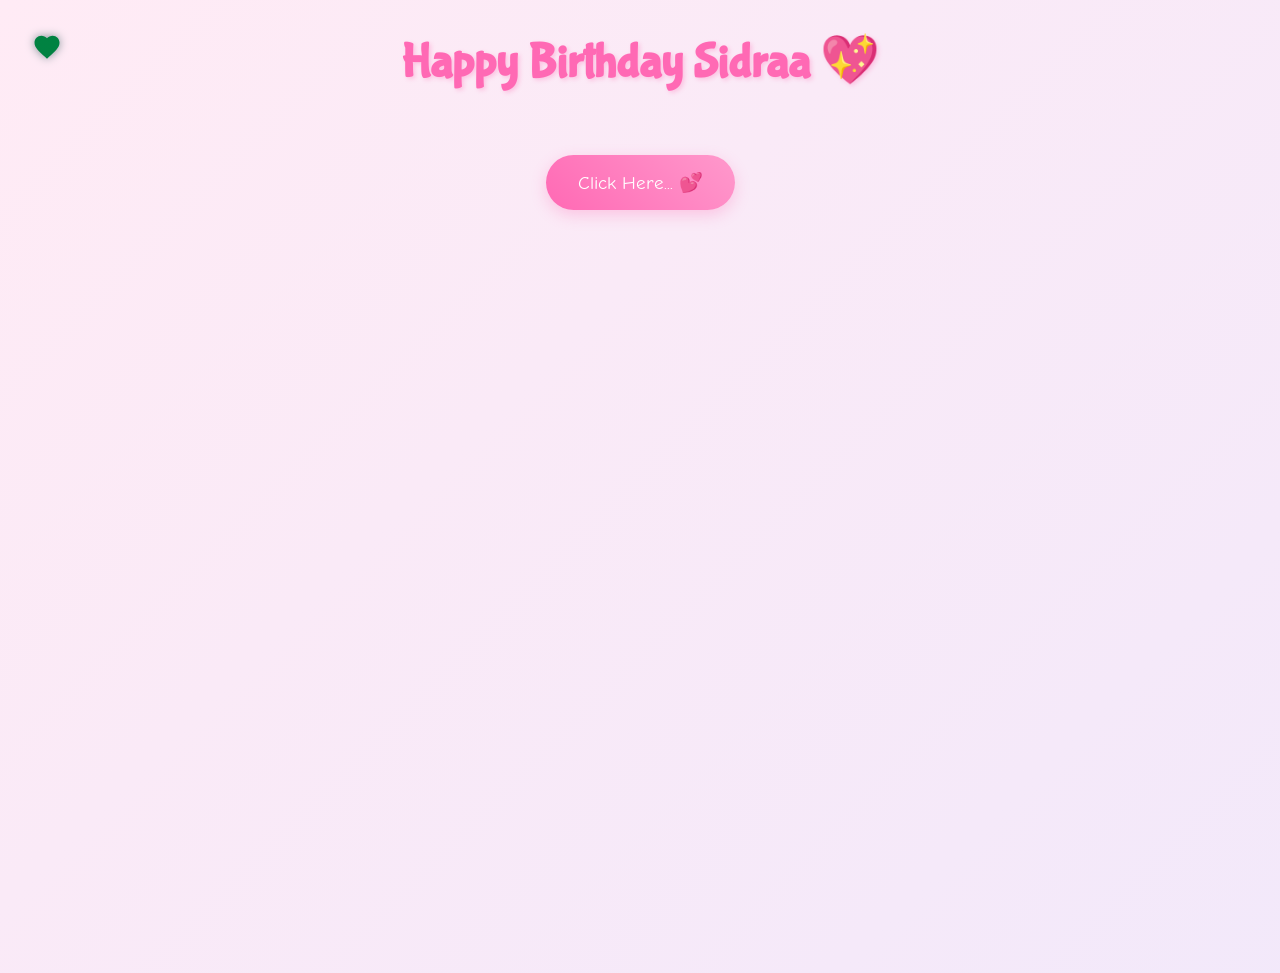
==== cause.html @ 5ef20a0b "change chnage" ====
<!DOCTYPE html>
<html lang="en">
<head>
    <meta charset="UTF-8">
    <meta name="viewport" content="width=device-width, initial-scale=1.0">
    <title>Why You're My Best Friend! 💖</title>
    <script src="https://cdnjs.cloudflare.com/ajax/libs/gsap/3.12.2/gsap.min.js"></script>
    <link rel="stylesheet" href="./cause.css">
    <style>
       
    </style>
</head>
<body>
    <div class="custom-cursor">
        <svg viewBox="0 0 24 24">
            <path fill="#ff69b4" d="M12 21.35l-1.45-1.32C5.4 15.36 2 12.28 2 8.5 2 5.42 4.42 3 7.5 3c1.74 0 3.41.81 4.5 2.09C13.09 3.81 14.76 3 16.5 3 19.58 3 22 5.42 22 8.5c0 3.78-3.4 6.86-8.55 11.54L12 21.35z"/>
        </svg>
    </div>

    <div class="container">
        <h1>Happy Birthday Sidraa 💖</h1>
        
        <div id="reasons-container"></div>
        
        <button class="shuffle-button">Click Here... 💕</button>
        <div class="reason-counter"></div>

        <div class="ending-section">
            <div class="teddy-hug">
                <img src="./d1.jpg" alt="Teddy Hug">
            </div>
            <div class="ending-text">You're the BESTEST ! 💖</div>
        </div>
    </div>

    <script src="cause.js">
       
    </script>
</body>
</html>
---- cause.css ----
@import url('https://fonts.googleapis.com/css2?family=Bubblegum+Sans&family=Comic+Neue:wght@700&family=Quicksand:wght@500&display=swap');

* {
    margin: 0;
    padding: 0;
    box-sizing: border-box;
    cursor: none;
}

body {
    min-height: 100vh;
    background: linear-gradient(-45deg, #ffe6e6, #e6e6ff, #ffebf5);
    background-size: 400% 400%;
    animation: gradientBG 15s ease infinite;
    font-family: 'Quicksand', sans-serif;
    overflow-x: hidden;
    padding: 2rem;
}

.custom-cursor {
    width: 30px;
    height: 30px;
    position: fixed;
    pointer-events: none;
    z-index: 9999;
    mix-blend-mode: difference;
    transition: transform 0.1s;
}

.custom-cursor svg {
    width: 100%;
    height: 100%;
    filter: drop-shadow(0 0 5px rgba(255, 182, 193, 0.5));
}

.container {
    max-width: 1200px;
    margin: 0 auto;
    text-align: center;
    position: relative;
    z-index: 1;
}

h1 {
    font-family: 'Bubblegum Sans', cursive;
    font-size: 3rem;
    color: #ff69b4;
    text-shadow: 2px 2px 4px rgba(255, 105, 180, 0.3);
    margin-bottom: 2rem;
    animation: bounce 1s ease infinite;
}

.reason-card {
    background: rgba(255, 255, 255, 0.9);
    border-radius: 20px;
    padding: 2rem;
    margin: 1.5rem;
    box-shadow: 0 5px 15px rgba(0, 0, 0, 0.1);
    transition: transform 0.3s, box-shadow 0.3s;
    cursor: pointer;
    position: relative;
    overflow: hidden;
}

.reason-card:hover {
    transform: translateY(-5px);
    box-shadow: 0 8px 25px rgba(255, 105, 180, 0.2);
}

.reason-text {
    font-size: 1.2rem;
    margin-bottom: 1rem;
    position: relative;
    z-index: 2;
}

.gif-overlay {
    position: absolute;
    top: 0;
    left: 0;
    width: 100%;
    height: 100%;
    background: rgba(255, 255, 255, 0.95);
    display: flex;
    align-items: center;
    justify-content: center;
    opacity: 0;
    transition: opacity 0.3s;
    z-index: 1;
}

.reason-card:hover .gif-overlay {
    opacity: 1;
}

.shuffle-button {
    background: linear-gradient(45deg, #ff69b4, #ff99cc);
    border: none;
    border-radius: 50px;
    padding: 1rem 2rem;
    font-size: 1.2rem;
    color: white;
    margin: 2rem 0;
    cursor: pointer;
    transition: transform 0.3s;
    font-family: 'Comic Neue', cursive;
    box-shadow: 0 5px 15px rgba(255, 105, 180, 0.3);
}

.shuffle-button:hover {
    transform: scale(1.1);
}

.floating {
    position: fixed;
    pointer-events: none;
    animation: float 3s ease-in-out infinite;
}

.ending-section {
    margin-top: 4rem;
    padding: 2rem;
    text-align: center;
}

.ending-text {
    font-family: 'Bubblegum Sans', cursive;
    font-size: 2rem;
    color: #ff69b4;
    margin-bottom: 2rem;
    opacity: 0;
    transform: translateY(20px);
}

.teddy-hug {
    width: 200px;
    margin: 0 auto;
    transform: scale(0);
}

@keyframes gradientBG {
    0% { background-position: 0% 50%; }
    50% { background-position: 100% 50%; }
    100% { background-position: 0% 50%; }
}

@keyframes float {
    0%, 100% { transform: translateY(0); }
    50% { transform: translateY(-20px); }
}

@keyframes bounce {
    0%, 100% { transform: translateY(0); }
    50% { transform: translateY(-10px); }
}

@media (max-width: 768px) {
    h1 { font-size: 2rem; }
    .reason-card { margin: 1rem; }
    .reason-text { font-size: 1rem; }
}
.shuffle-button {
    background: linear-gradient(45deg, #ff69b4, #ff99cc);
    border: none;
    border-radius: 50px;
    padding: 1rem 2rem;
    font-size: 1.2rem;
    color: white;
    margin: 2rem 0;
    cursor: pointer;
    transition: all 0.3s;
    font-family: 'Comic Neue', cursive;
    box-shadow: 0 5px 15px rgba(255, 105, 180, 0.3);
}

.shuffle-button.story-mode {
    background: linear-gradient(45deg, #9b6dff, #ff6dc7);
    transform: scale(1.1);
}

.shuffle-button:hover {
    transform: scale(1.1);
}

.shuffle-button.story-mode:hover {
    transform: scale(1.2);
}

.reason-counter {
    font-size: 0.9rem;
    color: #ff69b4;
    margin-top: 1rem;
    opacity: 0.7;
}
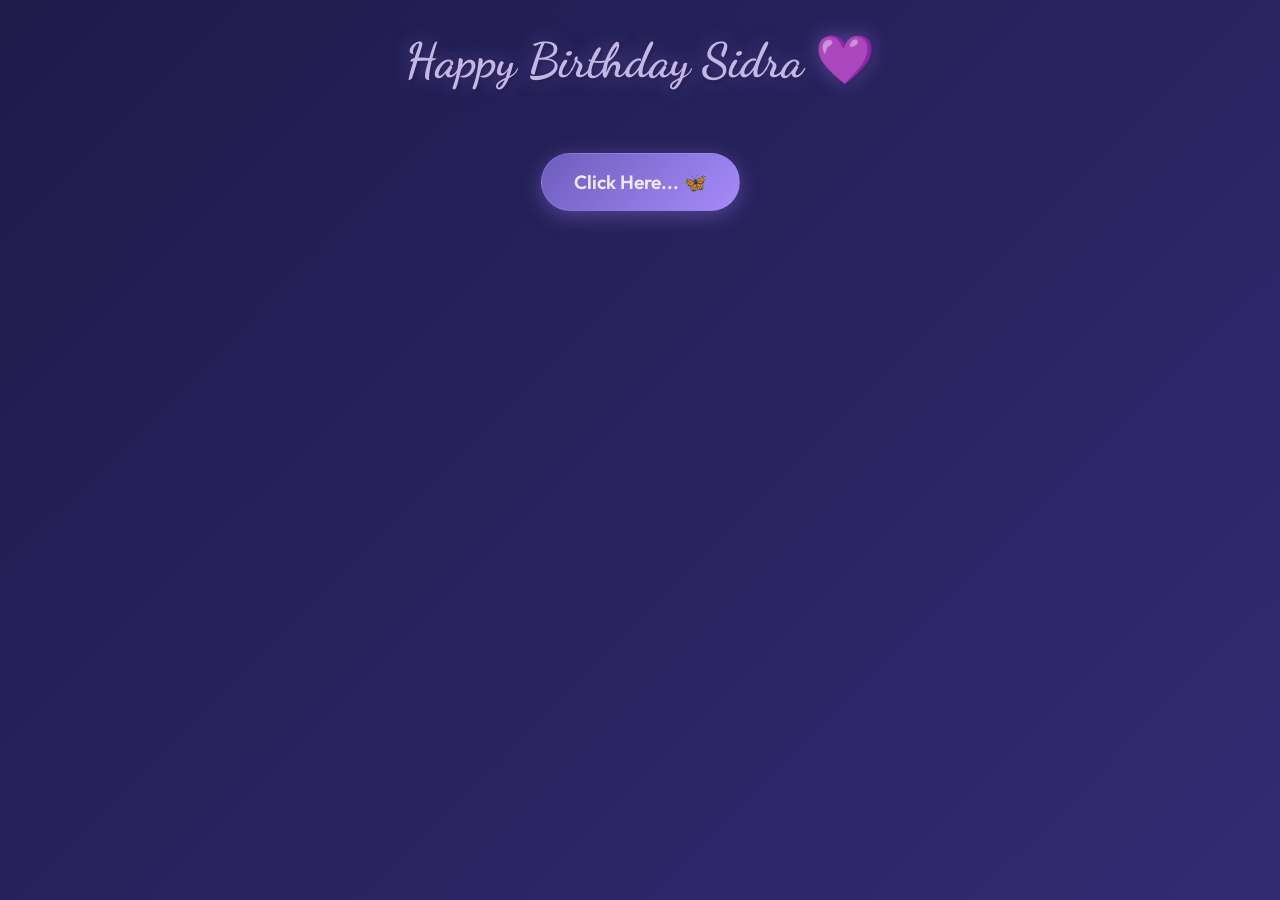
==== commit f75fdb41: "Add files via upload" ====
--- a/cause.html
+++ b/cause.html
@@ -3,38 +3,27 @@
 <head>
     <meta charset="UTF-8">
     <meta name="viewport" content="width=device-width, initial-scale=1.0">
-    <title>Why You're My Best Friend! 💖</title>
+    <title>Why You're My Best Friend! 💜</title>
     <script src="https://cdnjs.cloudflare.com/ajax/libs/gsap/3.12.2/gsap.min.js"></script>
     <link rel="stylesheet" href="./cause.css">
-    <style>
-       
-    </style>
 </head>
 <body>
-    <div class="custom-cursor">
-        <svg viewBox="0 0 24 24">
-            <path fill="#ff69b4" d="M12 21.35l-1.45-1.32C5.4 15.36 2 12.28 2 8.5 2 5.42 4.42 3 7.5 3c1.74 0 3.41.81 4.5 2.09C13.09 3.81 14.76 3 16.5 3 19.58 3 22 5.42 22 8.5c0 3.78-3.4 6.86-8.55 11.54L12 21.35z"/>
-        </svg>
-    </div>
-
     <div class="container">
-        <h1>Happy Birthday Sidraa 💖</h1>
+        <h1>Happy Birthday Sidra 💜</h1>
         
         <div id="reasons-container"></div>
         
-        <button class="shuffle-button">Click Here... 💕</button>
+        <button class="shuffle-button">Click Here... 🦋</button>
         <div class="reason-counter"></div>
 
         <div class="ending-section">
             <div class="teddy-hug">
-                <img src="./d1.jpg" alt="Teddy Hug">
+                <img src="./d4.gif" alt="Teddy Hug">
             </div>
-            <div class="ending-text">You're the BESTEST ! 💖</div>
+            <div class="ending-text">You're the BESTEST ! 💜</div>
         </div>
     </div>
 
-    <script src="cause.js">
-       
-    </script>
+    <script src="cause.js"></script>
 </body>
 </html>
--- a/cause.css
+++ b/cause.css
@@ -1,36 +1,19 @@
-@import url('https://fonts.googleapis.com/css2?family=Bubblegum+Sans&family=Comic+Neue:wght@700&family=Quicksand:wght@500&display=swap');
+@import url('https://fonts.googleapis.com/css2?family=Outfit:wght@300;400;500;600;700&family=Dancing+Script:wght@700&display=swap');
 
 * {
     margin: 0;
     padding: 0;
     box-sizing: border-box;
-    cursor: none;
 }
 
 body {
     min-height: 100vh;
-    background: linear-gradient(-45deg, #ffe6e6, #e6e6ff, #ffebf5);
+    background: linear-gradient(-45deg, #1e1b4b, #312e81, #3b2f80, #1e1b4b);
     background-size: 400% 400%;
     animation: gradientBG 15s ease infinite;
-    font-family: 'Quicksand', sans-serif;
+    font-family: 'Outfit', sans-serif;
     overflow-x: hidden;
     padding: 2rem;
-}
-
-.custom-cursor {
-    width: 30px;
-    height: 30px;
-    position: fixed;
-    pointer-events: none;
-    z-index: 9999;
-    mix-blend-mode: difference;
-    transition: transform 0.1s;
-}
-
-.custom-cursor svg {
-    width: 100%;
-    height: 100%;
-    filter: drop-shadow(0 0 5px rgba(255, 182, 193, 0.5));
 }
 
 .container {
@@ -42,36 +25,45 @@
 }
 
 h1 {
-    font-family: 'Bubblegum Sans', cursive;
+    font-family: 'Dancing Script', cursive;
     font-size: 3rem;
-    color: #ff69b4;
-    text-shadow: 2px 2px 4px rgba(255, 105, 180, 0.3);
+    color: #c4b7e6;
+    text-shadow: 0 0 20px rgba(167, 139, 250, 0.4), 2px 2px 4px rgba(0, 0, 0, 0.3);
     margin-bottom: 2rem;
-    animation: bounce 1s ease infinite;
+    animation: bounce 2s ease infinite;
 }
 
 .reason-card {
-    background: rgba(255, 255, 255, 0.9);
+    background: rgba(255, 255, 255, 0.07);
+    backdrop-filter: blur(12px);
+    border: 1px solid rgba(167, 139, 250, 0.2);
     border-radius: 20px;
     padding: 2rem;
     margin: 1.5rem;
-    box-shadow: 0 5px 15px rgba(0, 0, 0, 0.1);
+    box-shadow: 0 8px 32px rgba(0, 0, 0, 0.3);
     transition: transform 0.3s, box-shadow 0.3s;
     cursor: pointer;
     position: relative;
     overflow: hidden;
+    min-height: 400px;
+    display: flex;
+    flex-direction: column;
+    justify-content: center;
+    align-items: center;
 }
 
 .reason-card:hover {
     transform: translateY(-5px);
-    box-shadow: 0 8px 25px rgba(255, 105, 180, 0.2);
+    box-shadow: 0 12px 40px rgba(167, 139, 250, 0.25);
+    border-color: rgba(167, 139, 250, 0.4);
 }
 
 .reason-text {
     font-size: 1.2rem;
-    margin-bottom: 1rem;
+    color: #f0eaf8;
     position: relative;
     z-index: 2;
+    line-height: 1.6;
 }
 
 .gif-overlay {
@@ -80,13 +72,21 @@
     left: 0;
     width: 100%;
     height: 100%;
-    background: rgba(255, 255, 255, 0.95);
+    background: rgba(30, 27, 75, 0.92);
     display: flex;
     align-items: center;
     justify-content: center;
     opacity: 0;
     transition: opacity 0.3s;
     z-index: 1;
+    padding: 0;
+}
+
+.gif-overlay img {
+    width: 100%;
+    height: 100%;
+    object-fit: cover;
+    border-radius: 0;
 }
 
 .reason-card:hover .gif-overlay {
@@ -94,27 +94,39 @@
 }
 
 .shuffle-button {
-    background: linear-gradient(45deg, #ff69b4, #ff99cc);
-    border: none;
+    background: linear-gradient(135deg, #6d5dbc, #a78bfa);
+    border: 1px solid rgba(167, 139, 250, 0.3);
     border-radius: 50px;
     padding: 1rem 2rem;
     font-size: 1.2rem;
-    color: white;
+    font-family: 'Outfit', sans-serif;
+    font-weight: 600;
+    color: #f0eaf8;
     margin: 2rem 0;
     cursor: pointer;
-    transition: transform 0.3s;
-    font-family: 'Comic Neue', cursive;
-    box-shadow: 0 5px 15px rgba(255, 105, 180, 0.3);
+    transition: all 0.3s;
+    box-shadow: 0 5px 20px rgba(167, 139, 250, 0.35);
 }
 
 .shuffle-button:hover {
     transform: scale(1.1);
+    box-shadow: 0 8px 30px rgba(167, 139, 250, 0.5);
+}
+
+.shuffle-button.story-mode {
+    background: linear-gradient(135deg, #4c1d95, #7c3aed);
+    transform: scale(1.1);
+    box-shadow: 0 5px 25px rgba(124, 58, 237, 0.5);
+}
+
+.shuffle-button.story-mode:hover {
+    transform: scale(1.2);
+    box-shadow: 0 8px 35px rgba(124, 58, 237, 0.6);
 }
 
 .floating {
     position: fixed;
     pointer-events: none;
-    animation: float 3s ease-in-out infinite;
 }
 
 .ending-section {
@@ -124,18 +136,33 @@
 }
 
 .ending-text {
-    font-family: 'Bubblegum Sans', cursive;
+    font-family: 'Dancing Script', cursive;
     font-size: 2rem;
-    color: #ff69b4;
+    color: #c4b7e6;
     margin-bottom: 2rem;
     opacity: 0;
     transform: translateY(20px);
+    text-shadow: 0 0 15px rgba(167, 139, 250, 0.4);
 }
 
 .teddy-hug {
-    width: 200px;
+    width: 220px;
     margin: 0 auto;
     transform: scale(0);
+}
+
+.teddy-hug img {
+    width: 100%;
+    height: auto;
+    border-radius: 15px;
+    box-shadow: 0 8px 25px rgba(0, 0, 0, 0.4);
+}
+
+.reason-counter {
+    font-size: 0.9rem;
+    color: #a78bfa;
+    margin-top: 1rem;
+    opacity: 0.8;
 }
 
 @keyframes gradientBG {
@@ -144,51 +171,51 @@
     100% { background-position: 0% 50%; }
 }
 
-@keyframes float {
-    0%, 100% { transform: translateY(0); }
-    50% { transform: translateY(-20px); }
-}
-
 @keyframes bounce {
     0%, 100% { transform: translateY(0); }
     50% { transform: translateY(-10px); }
 }
 
+/* ── Mobile Responsive ── */
 @media (max-width: 768px) {
-    h1 { font-size: 2rem; }
-    .reason-card { margin: 1rem; }
-    .reason-text { font-size: 1rem; }
-}
-.shuffle-button {
-    background: linear-gradient(45deg, #ff69b4, #ff99cc);
-    border: none;
-    border-radius: 50px;
-    padding: 1rem 2rem;
-    font-size: 1.2rem;
-    color: white;
-    margin: 2rem 0;
-    cursor: pointer;
-    transition: all 0.3s;
-    font-family: 'Comic Neue', cursive;
-    box-shadow: 0 5px 15px rgba(255, 105, 180, 0.3);
-}
-
-.shuffle-button.story-mode {
-    background: linear-gradient(45deg, #9b6dff, #ff6dc7);
-    transform: scale(1.1);
-}
-
-.shuffle-button:hover {
-    transform: scale(1.1);
-}
-
-.shuffle-button.story-mode:hover {
-    transform: scale(1.2);
-}
-
-.reason-counter {
-    font-size: 0.9rem;
-    color: #ff69b4;
-    margin-top: 1rem;
-    opacity: 0.7;
-}+    body {
+        padding: 1rem;
+    }
+    h1 {
+        font-size: 2rem;
+    }
+    .reason-card {
+        margin: 0.8rem 0;
+        padding: 1.5rem;
+    }
+    .reason-text {
+        font-size: 1rem;
+    }
+    .shuffle-button {
+        font-size: 1rem;
+        padding: 0.85rem 1.8rem;
+    }
+    .ending-text {
+        font-size: 1.5rem;
+    }
+    .teddy-hug {
+        width: 160px;
+    }
+}
+
+@media (max-width: 480px) {
+    h1 {
+        font-size: 1.6rem;
+    }
+    .reason-card {
+        padding: 1.2rem;
+        margin: 0.6rem 0;
+    }
+    .reason-text {
+        font-size: 0.95rem;
+    }
+    .shuffle-button {
+        font-size: 0.95rem;
+        padding: 0.8rem 1.5rem;
+    }
+}
